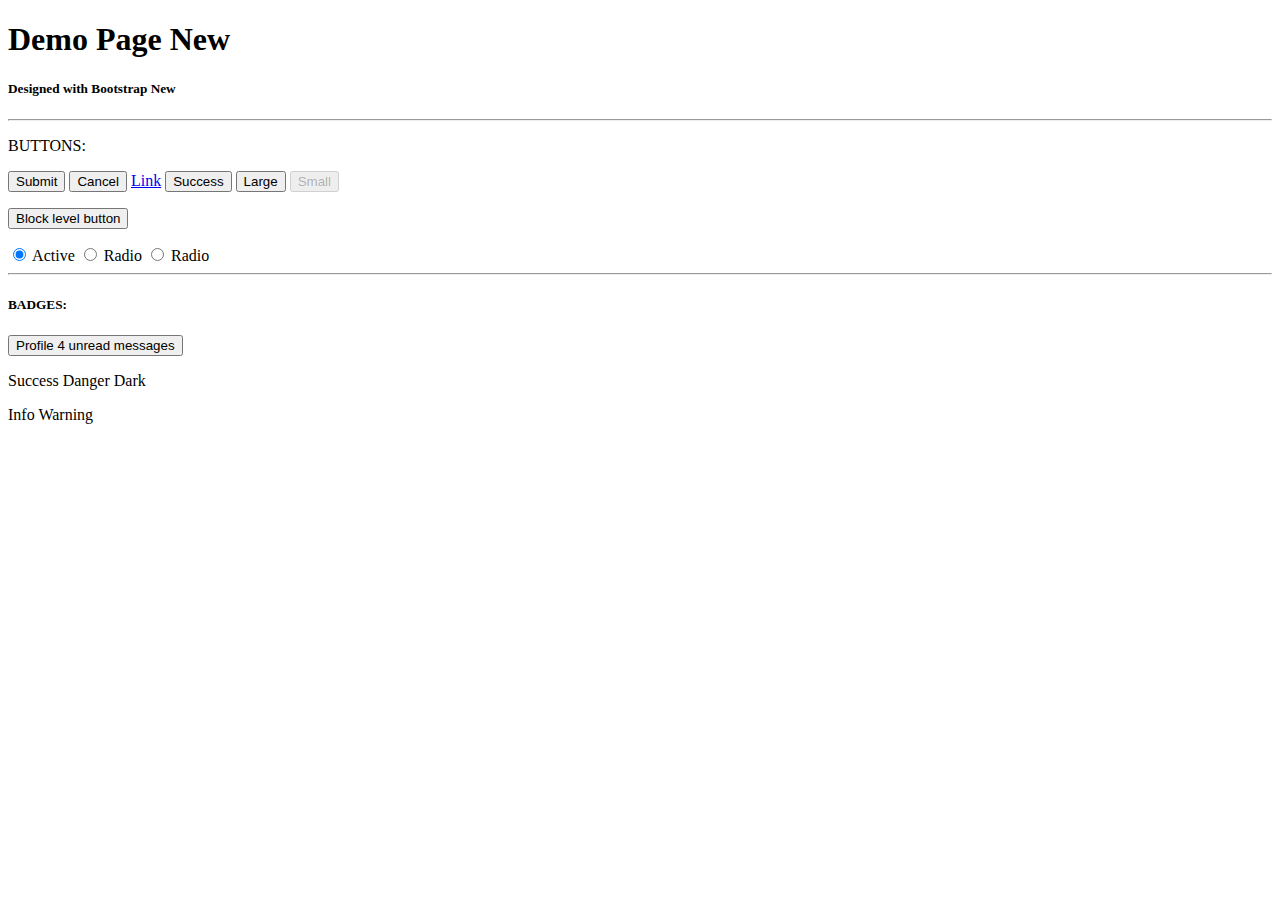
==== bootstrapdemo.html @ 509173cc "HTML and Bootstrap examples" ====
<!DOCTYPE html>
<html lang="en">
  <head>
    <meta charset="UTF-8" />
    <meta http-equiv="X-UA-Compatible" content="IE=edge" />
    <meta name="viewport" content="width=device-width, initial-scale=1.0" />
    <title>Bootstrap Demo</title>
    <link
      rel="stylesheet"
      href="https://stackpath.bootstrapcdn.com/bootstrap/4.1.3/css/bootstrap.min.css"
      integrity="sha384-MCw98/SFnGE8fJT3GXwEOngsV7Zt27NXFoaoApmYm81iuXoPkFOJwJ8ERdknLPMO"
      crossorigin="anonymous"
    />
  </head>
  <body>
    <h1 class="text-warning">
      Demo Page <span class="badge badge-secondary">New</span>
    </h1>
    <h5 class="text-seconsary">
      Designed with Bootstrap <span class="badge badge-info">New</span>
    </h5>
    <hr />

    <section>
      <p>BUTTONS:</p>
      <button class="btn btn-primary">Submit</button>
      <button class="btn btn-danger">Cancel</button>
      <a class="btn btn-primary" href="#" role="button">Link</a>
      <button class="btn btn-outline-success">Success</button>
      <button class="btn btn-info btn-lg active">Large</button>
      <button class="btn btn-secondary btn-sm" disabled>Small</button>
      <p></p>
      <button class="btn btn-dark btn-block">Block level button</button>
      <p></p>
      <div class="btn-group btn-group-toggle" data-toggle="buttons">
        <label class="btn btn-secondary active">
          <input
            type="radio"
            name="options"
            id="option1"
            autocomplete="off"
            checked
          />
          Active
        </label>
        <label class="btn btn-secondary">
          <input type="radio" name="options" id="option2" autocomplete="off" />
          Radio
        </label>
        <label class="btn btn-secondary">
          <input type="radio" name="options" id="option3" autocomplete="off" />
          Radio
        </label>
      </div>
    </section>
    <hr />
    <section>
      <h5>BADGES:</h5>
      <button type="button" class="btn btn-primary">
        Profile <span class="badge badge-light">4</span>
        <span class="sr-only">unread messages</span>
      </button>
      <p></p>
      <span class="badge badge-success">Success</span>
      <span class="badge badge-danger">Danger</span>
      <span class="badge badge-dark">Dark</span>
      <p></p>
      <span class="badge badge-pill badge-info">Info</span>
      <span class="badge badge-pill badge-warning">Warning</span>
    </section>
    <script
      src="https://code.jquery.com/jquery-3.3.1.slim.min.js"
      integrity="sha384-q8i/X+965DzO0rT7abK41JStQIAqVgRVzpbzo5smXKp4YfRvH+8abtTE1Pi6jizo"
      crossorigin="anonymous"
    ></script>
    <script
      src="https://cdnjs.cloudflare.com/ajax/libs/popper.js/1.14.3/umd/popper.min.js"
      integrity="sha384-ZMP7rVo3mIykV+2+9J3UJ46jBk0WLaUAdn689aCwoqbBJiSnjAK/l8WvCWPIPm49"
      crossorigin="anonymous"
    ></script>
    <script
      src="https://stackpath.bootstrapcdn.com/bootstrap/4.1.3/js/bootstrap.min.js"
      integrity="sha384-ChfqqxuZUCnJSK3+MXmPNIyE6ZbWh2IMqE241rYiqJxyMiZ6OW/JmZQ5stwEULTy"
      crossorigin="anonymous"
    ></script>
  </body>
</html>
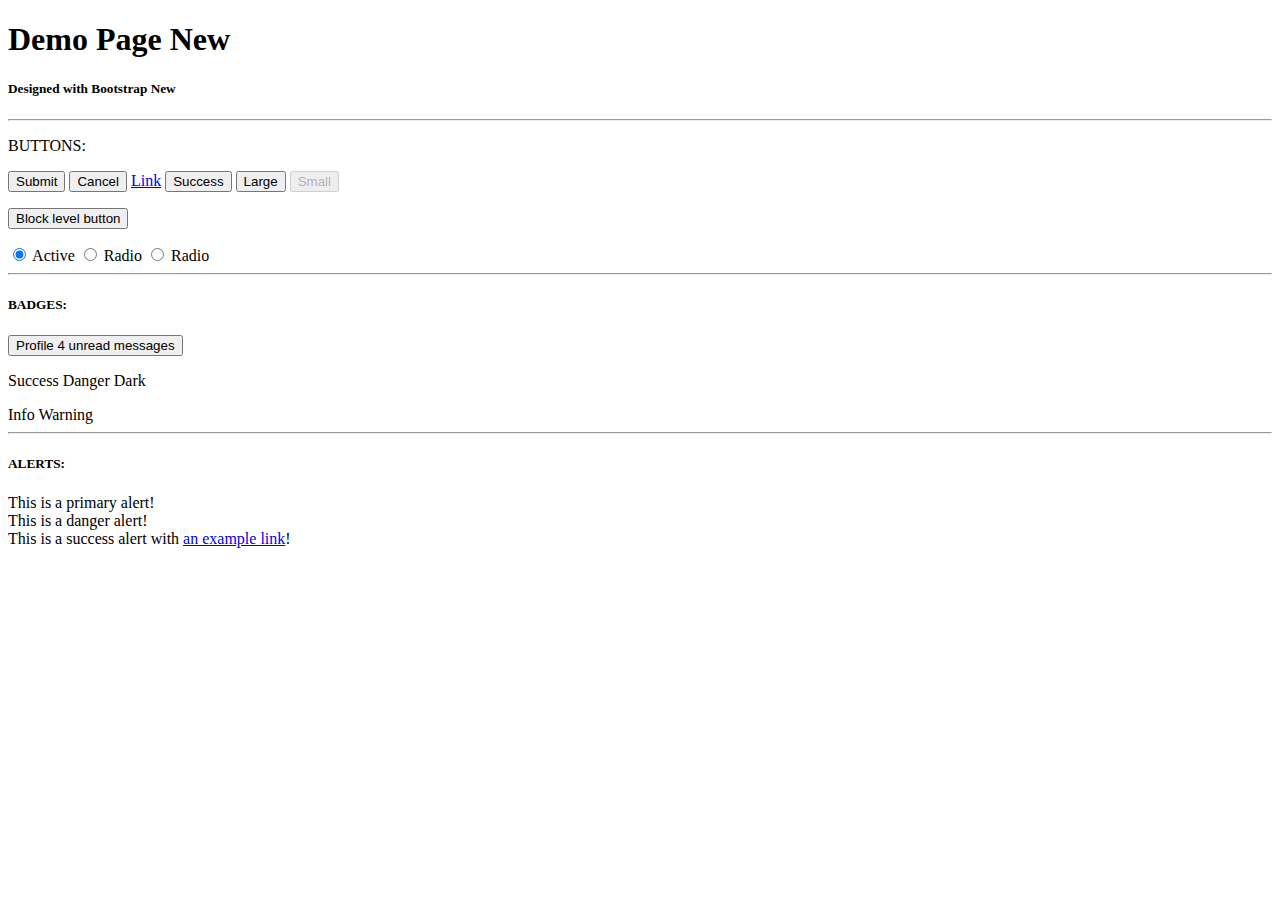
==== commit 36edf6ba: "Bootstrap form help text" ====
--- a/bootstrapdemo.html
+++ b/bootstrapdemo.html
@@ -68,6 +68,20 @@
       <span class="badge badge-pill badge-info">Info</span>
       <span class="badge badge-pill badge-warning">Warning</span>
     </section>
+    <hr />
+
+    <section>
+      <h5>ALERTS:</h5>
+      <div class="alert alert-primary" role="alert">
+        This is a primary alert!
+      </div>
+      <div class="alert alert-danger" role="alert">This is a danger alert!</div>
+      <div class="alert alert-success" role="alert">
+        This is a success alert with
+        <a href="#" class="alert-link">an example link</a>!
+      </div>
+    </section>
+
     <script
       src="https://code.jquery.com/jquery-3.3.1.slim.min.js"
       integrity="sha384-q8i/X+965DzO0rT7abK41JStQIAqVgRVzpbzo5smXKp4YfRvH+8abtTE1Pi6jizo"
